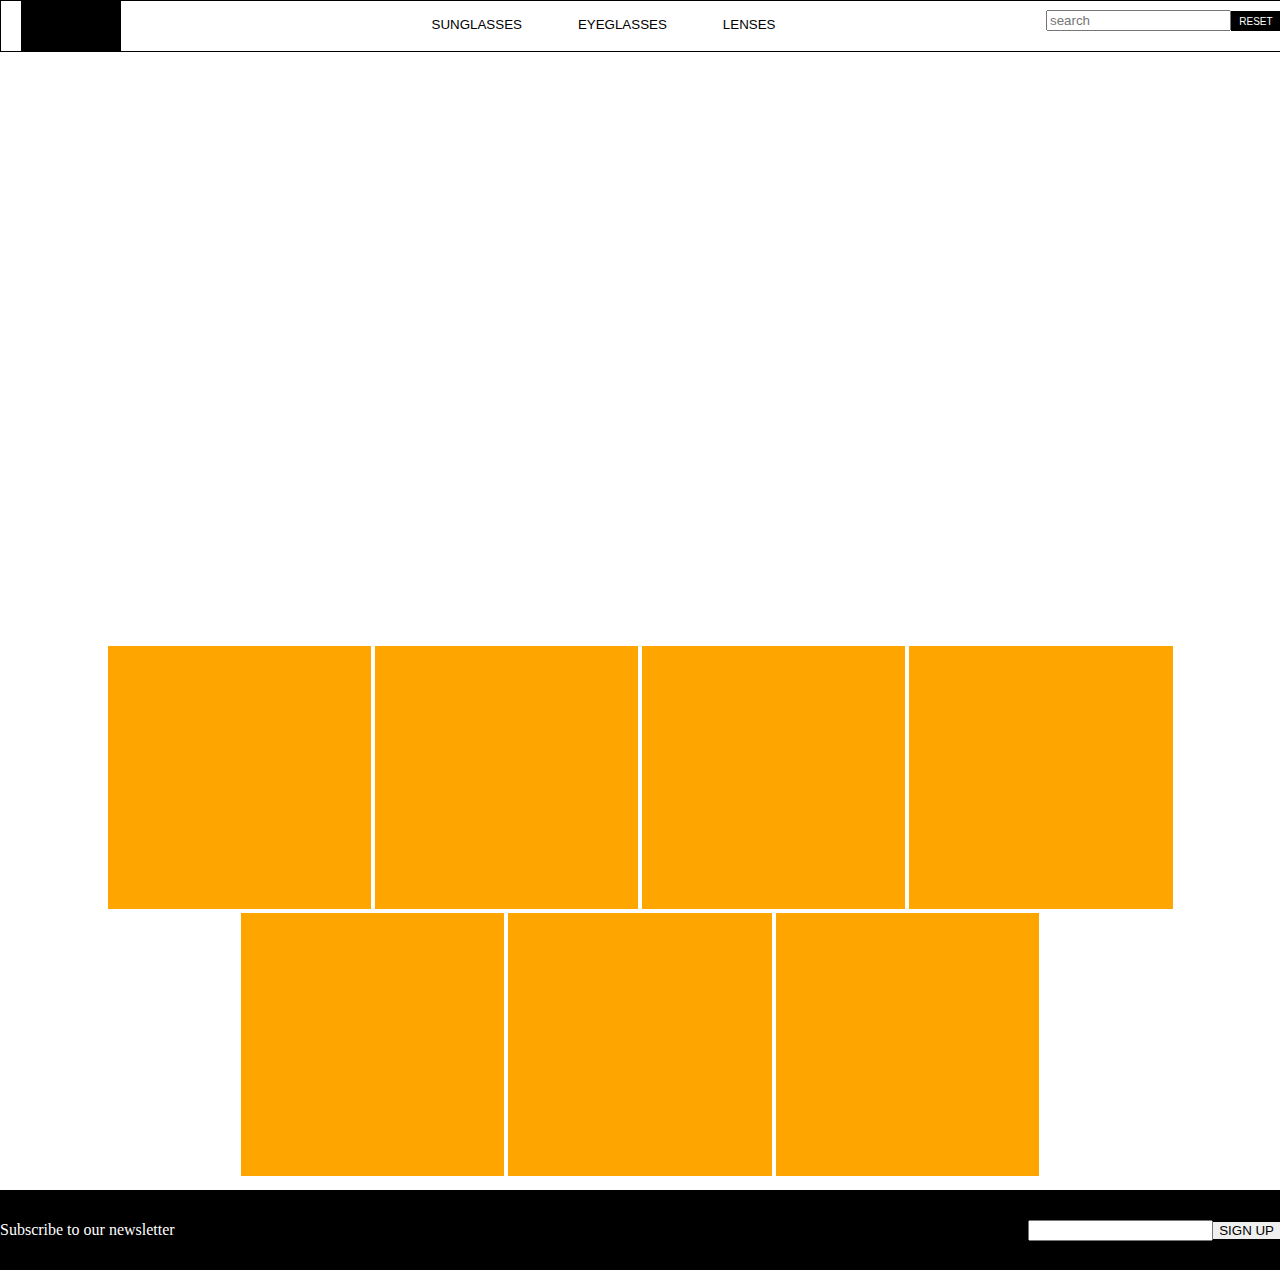
==== index.html @ 2ddfaa97 "init" ====
<!DOCTYPE html>
<html>
    <meta charset="utf-8">
    <meta name="viewport" content="width=device-width, initial-scale=1">
    <link href="css/reset.css" rel="stylesheet">
    <link href="style.css" rel="stylesheet">
    <body leftmargin="0" topmargin="0">
        <header id="menu">
            <nav>
                <div class="block"></div>
                <ul>
                    <button class="sunglasses" href="#"><li>SUNGLASSES</li></button>
                    <button href="#" class="eyeglasses"><li>EYEGLASSES</li></button>
                    <button href="#" class="lenses"><li>LENSES</li></button>
                </ul>
           <div class= "container_sec">
                <input type="text" placeholder="search">
                <button class="reset">RESET</buttonc>
            </div>
            </nav>
        </header>
        <section class="item-grid container">
            <div class="item"></div>
            <div class="item"></div>
            <div class="item"></div>
            <div class="item"></div>
            <div class="item"></div>
            <div class="item"></div>
            <div class="item"></div>
           
        </section>
        <footer>
            <div class="sub_news">Subscribe to our newsletter</div>
            <div class= "container_ter">
                <input type="text">
                <button class="sign-up">SIGN UP</button>
            </div>
        </footer>
    </body>
</html>
---- style.css ----
.container{
    width:1170px;
    height:1170px;
}

a {
    text-decoration: none;
    color: white;
    font-family: 'Roboto';
}

 button{
     border: none;
 }

#menu nav ,#menu ul, #menu li, #menu li, #menu .sunglasses, #menu .eyeglasses, #menù .lenses{
    height: 100%;
}


#menu nav{
    background-color:white;
    height: 50px;
    width: 100%;
    border: 1px solid black;
    position: fixed;
    display: flex;
    justify-content: space-between;
    align-items: center;
}

.block {
    width: 100px;
    height: 50px;
    background-color: black;
    margin-left: 20px;
}

#menu ul {
    text-decoration: none;
    list-style: none;
}

#menu .sunglasses{
    height: 50px;
    background-color: white;
    border: 0px 0px 3px 0px solid black;
}
#menu .eyeglasses{
    height: 50px;
    background-color: white;
    border: 0px 0px 3px 0px solid black;
}
#menu .lenses{
    height: 50px;
    background-color: white;
    border: 0px 0px 3px 0px solid black;
}

#menu li{
    display: inline-block;
    padding: 15px 20px;
}


#menu li .sunglasses{
    color: black;
    text-decoration: none;
    font-family: 'Roboto';
    transition: all 0.3s ease 0s;
}
#menu li .eyeglasses{
    color: black;
    text-decoration: none;
    font-family: 'Roboto';
    transition: all 0.3s ease 0s;
}
#menu li .lenses{
    color: black;
    text-decoration: none;
    font-family: 'Roboto';
    transition: all 0.3s ease 0s;
}

#menu .sunglasses:hover,#menu .sunglasses:active{
    height: 50px;
    background-color:white;
    border-bottom: 5px solid black;
}

#menu .eyeglasses:hover,#menu .eyeglasses:active{
    height: 50px;
    background-color:white;
    border-bottom: 5px solid black;
}
#menu .lenses:hover,#menu .lenses:active{
    height: 50px;
    background-color:white;
    border-bottom: 5px solid black;
}

.container_sec {
    height: 50px;
}

.reset{
    width: 50px;
    height: 20px;
    background-color: black;
    color: white;
    font-size: 10px;
    margin-top: 10px;
    margin-left: -4px;
}

.item-grid{
    margin: 0 auto;
    padding: 10px;
    align-content: flex-end;
    text-align: center
}

.item{
    height: calc(90%/4);
    width: calc(90% /4);
    background-color: orange;
    display: inline-block;
}

footer {
    width: 100%;
    height: 80px;
    background-color: black;
    display: flex;
    justify-content: space-between ;
    align-items: center;
}

.sub_news {
    color: white;
}

.sign-up{
    margin-left: -4px;
    color: black;
}
.sign-up :hover{
    background-color: black;
    color: white;
    
}
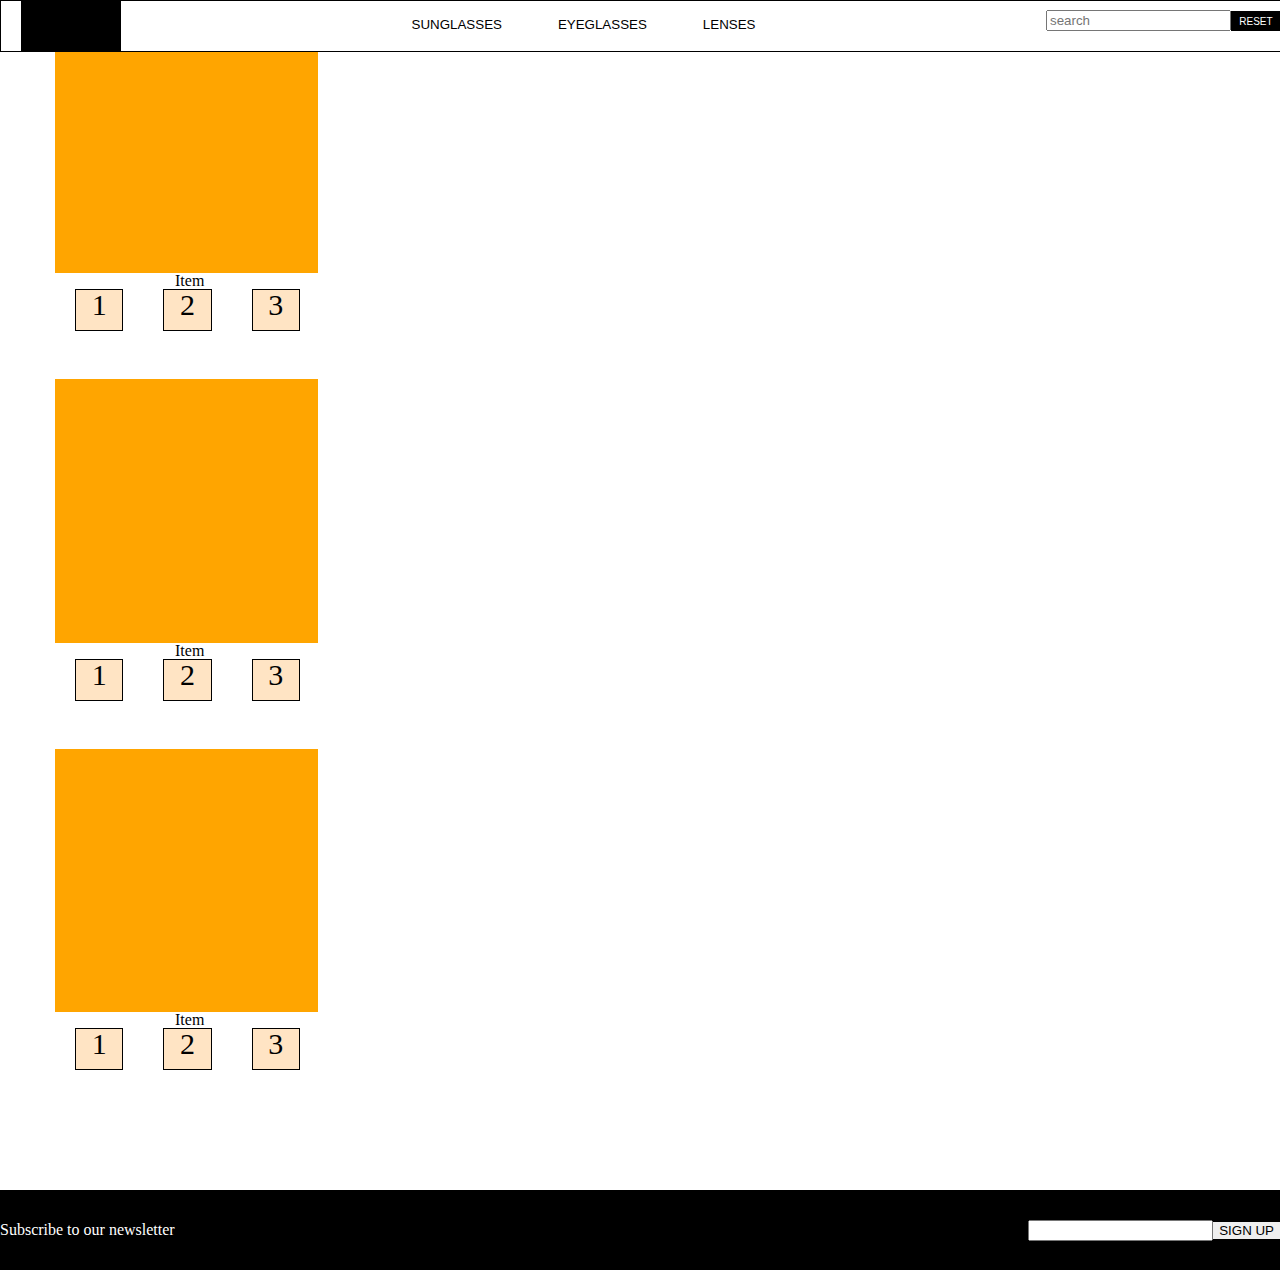
==== commit 41d102aa: "init" ====
--- a/index.html
+++ b/index.html
@@ -2,39 +2,59 @@
 <html>
     <meta charset="utf-8">
     <meta name="viewport" content="width=device-width, initial-scale=1">
-    <link href="css/reset.css" rel="stylesheet">
+    <link href="reset.css" rel="stylesheet">
     <link href="style.css" rel="stylesheet">
     <body leftmargin="0" topmargin="0">
         <header id="menu">
             <nav>
                 <div class="block"></div>
-                <ul>
-                    <button class="sunglasses" href="#"><li>SUNGLASSES</li></button>
-                    <button href="#" class="eyeglasses"><li>EYEGLASSES</li></button>
-                    <button href="#" class="lenses"><li>LENSES</li></button>
-                </ul>
-           <div class= "container_sec">
-                <input type="text" placeholder="search">
-                <button class="reset">RESET</buttonc>
+                    <ul>
+                        <button  href="#" class="sunglasses"><li>SUNGLASSES</li></button>
+                        <button href="#" class="eyeglasses"><li>EYEGLASSES</li></button>
+                        <button href="#" class="lenses"><li>LENSES</li></button>
+                    </ul>
+                        <div class= "container_sec">
+                            <input type="text" placeholder="search">
+                             <button class="reset">RESET</buttonc>
+                        </div>
+                    </nav>
+        </header>
+            <section class="item-grid container" id="obj-cont">
+                <div class="item" id="obj"></div>
+                <script src="https://ajax.googleapis.com/ajax/libs/jquery/3.5.1/jquery.min.js"></script>
+                <script src="index.js"></script>
+                    <p>Item</p>
+            <div class="box-container">
+                <span class="box">1</span>
+                <span class="box">2</span>
+                <span class="box">3</span>
             </div>
-            </nav>
-        </header>
-        <section class="item-grid container">
-            <div class="item"></div>
-            <div class="item"></div>
-            <div class="item"></div>
-            <div class="item"></div>
-            <div class="item"></div>
-            <div class="item"></div>
-            <div class="item"></div>
-           
-        </section>
-        <footer>
-            <div class="sub_news">Subscribe to our newsletter</div>
-            <div class= "container_ter">
-                <input type="text">
-                <button class="sign-up">SIGN UP</button>
+            <div class="item" id="obj"></div>
+                <script src="https://ajax.googleapis.com/ajax/libs/jquery/3.5.1/jquery.min.js"></script>
+                <script src="index.js"></script>
+                    <p>Item</p>
+            <div class="box-container">
+                <span class="box">1</span>
+                <span class="box">2</span>
+                <span class="box">3</span>
             </div>
-        </footer>
+            <div class="item" id="obj"></div>
+                <script src="https://ajax.googleapis.com/ajax/libs/jquery/3.5.1/jquery.min.js"></script>
+                <script src="index.js"></script>
+                    <p>Item</p>
+            <div class="box-container">
+                <span class="box">1</span>
+                <span class="box">2</span>
+                <span class="box">3</span>
+            </div>
+            </section>
+                <footer>
+                    <div class="sub_news">Subscribe to our newsletter</div>
+                        <div class= "container_ter">
+                        <input type="text">
+                        <button class="sign-up">SIGN UP</button>
+                     </div>
+                </footer>
+                
     </body>
 </html>--- a/style.css
+++ b/style.css
@@ -12,6 +12,7 @@
  button{
      border: none;
  }
+
 
 #menu nav ,#menu ul, #menu li, #menu li, #menu .sunglasses, #menu .eyeglasses, #menù .lenses{
     height: 100%;
@@ -116,15 +117,35 @@
 .item-grid{
     margin: 0 auto;
     padding: 10px;
-    align-content: flex-end;
-    text-align: center
+    justify-content: space-between;
+    
 }
 
 .item{
     height: calc(90%/4);
     width: calc(90% /4);
     background-color: orange;
-    display: inline-block;
+}
+
+p {
+    margin-left: 120px;
+}
+
+.box-container {
+    width: 265px;
+    height: 90px;
+    display: flex;
+    text-align: center;
+}
+
+.box {
+    height: 40px;
+    width: 90px;
+    border: 1px solid black;
+    margin: 0 20px 0 20px;
+    background-color: bisque;
+    font-size: 30px;
+
 }
 
 footer {
@@ -134,6 +155,7 @@
     display: flex;
     justify-content: space-between ;
     align-items: center;
+    position: absolute;
 }
 
 .sub_news {
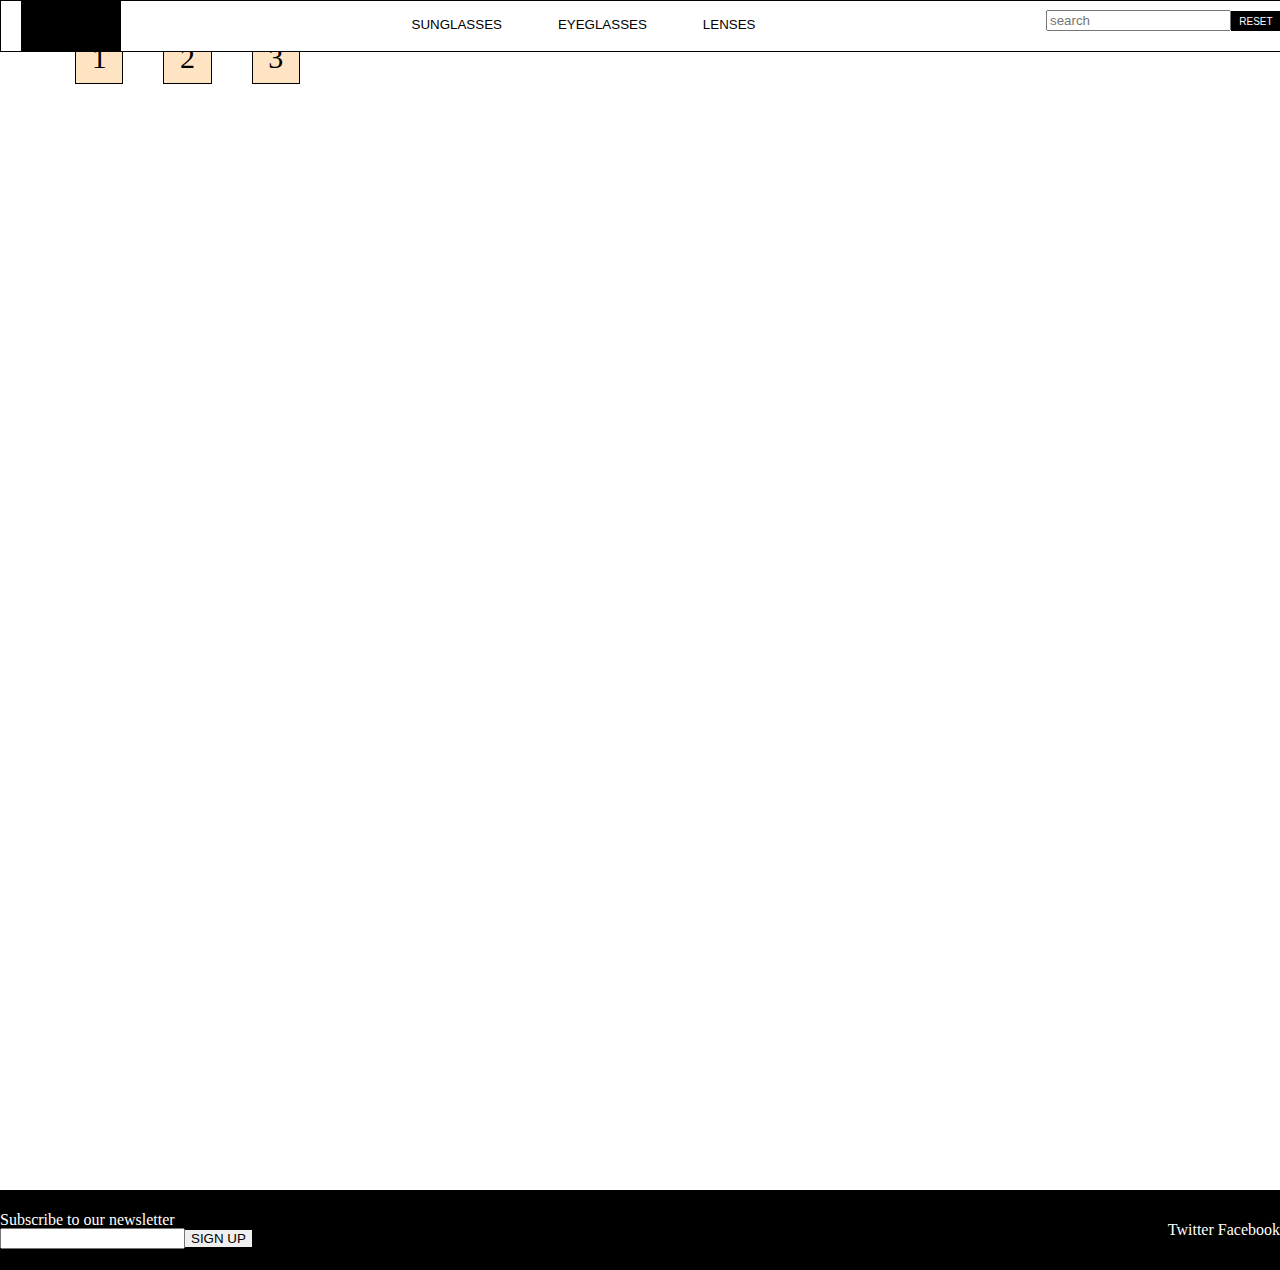
==== commit 8fb17981: "init" ====
--- a/index.html
+++ b/index.html
@@ -1,60 +1,61 @@
 <!DOCTYPE html>
 <html>
-    <meta charset="utf-8">
-    <meta name="viewport" content="width=device-width, initial-scale=1">
-    <link href="reset.css" rel="stylesheet">
-    <link href="style.css" rel="stylesheet">
-    <body leftmargin="0" topmargin="0">
-        <header id="menu">
-            <nav>
-                <div class="block"></div>
-                    <ul>
-                        <button  href="#" class="sunglasses"><li>SUNGLASSES</li></button>
-                        <button href="#" class="eyeglasses"><li>EYEGLASSES</li></button>
-                        <button href="#" class="lenses"><li>LENSES</li></button>
-                    </ul>
-                        <div class= "container_sec">
-                            <input type="text" placeholder="search">
-                             <button class="reset">RESET</buttonc>
-                        </div>
-                    </nav>
-        </header>
-            <section class="item-grid container" id="obj-cont">
+  <meta charset="utf-8">
+  <meta name="viewport" content="width=device-width, initial-scale=1">
+  <link href="reset.css" rel="stylesheet">
+  <link href="style.css" rel="stylesheet">
+  <body leftmargin="0" topmargin="0" id="body">
+    <header id="menu">
+      <nav>
+        <div class="block"></div>
+            <ul>
+                <button  href="#" class="sunglasses">
+                    <li>SUNGLASSES</li>
+                </button>
+                <button href="#" class="eyeglasses">
+                    <li>EYEGLASSES</li>
+                </button>
+                <button href="#" class="lenses">
+                    <li>LENSES</li>
+                </button>
+            </ul>
+                <div class= "container_sec">
+                    <input type="text" placeholder="search">
+                    <button class="reset">RESET</button>
+                </div>
+      </nav>
+    </header>
+
+
+        <section class="item-grid container" id="obj-cont">
+            <div id="test" class="prov">
                 <div class="item" id="obj"></div>
-                <script src="https://ajax.googleapis.com/ajax/libs/jquery/3.5.1/jquery.min.js"></script>
-                <script src="index.js"></script>
-                    <p>Item</p>
-            <div class="box-container">
-                <span class="box">1</span>
-                <span class="box">2</span>
-                <span class="box">3</span>
+                    <p class="prezzo">0</p>
+                    <p class="nome">Item</p>
+                <div class="box-container">
+                    <span class="box">1</span>
+                    <span class="box">2</span>
+                    <span class="box">3</span>
+                </div>
             </div>
-            <div class="item" id="obj"></div>
-                <script src="https://ajax.googleapis.com/ajax/libs/jquery/3.5.1/jquery.min.js"></script>
-                <script src="index.js"></script>
-                    <p>Item</p>
-            <div class="box-container">
-                <span class="box">1</span>
-                <span class="box">2</span>
-                <span class="box">3</span>
+        </section>
+
+
+    <footer>
+        <div class= "container_ter">
+            <div class="sub_news">Subscribe to our newsletter</div>
+            <div class="form">
+                <input type="text">
+                <button class="sign-up">SIGN UP</button>
             </div>
-            <div class="item" id="obj"></div>
-                <script src="https://ajax.googleapis.com/ajax/libs/jquery/3.5.1/jquery.min.js"></script>
-                <script src="index.js"></script>
-                    <p>Item</p>
-            <div class="box-container">
-                <span class="box">1</span>
-                <span class="box">2</span>
-                <span class="box">3</span>
+        </div>
+            <div class="line">
+                <a href="#">Twitter</a>
+                <a href="#">Facebook</a>
             </div>
-            </section>
-                <footer>
-                    <div class="sub_news">Subscribe to our newsletter</div>
-                        <div class= "container_ter">
-                        <input type="text">
-                        <button class="sign-up">SIGN UP</button>
-                     </div>
-                </footer>
-                
-    </body>
+    </footer>
+
+    <script src="https://ajax.googleapis.com/ajax/libs/jquery/3.5.1/jquery.min.js"></script>
+    <script src="index.js"></script>
+  </body>
 </html>